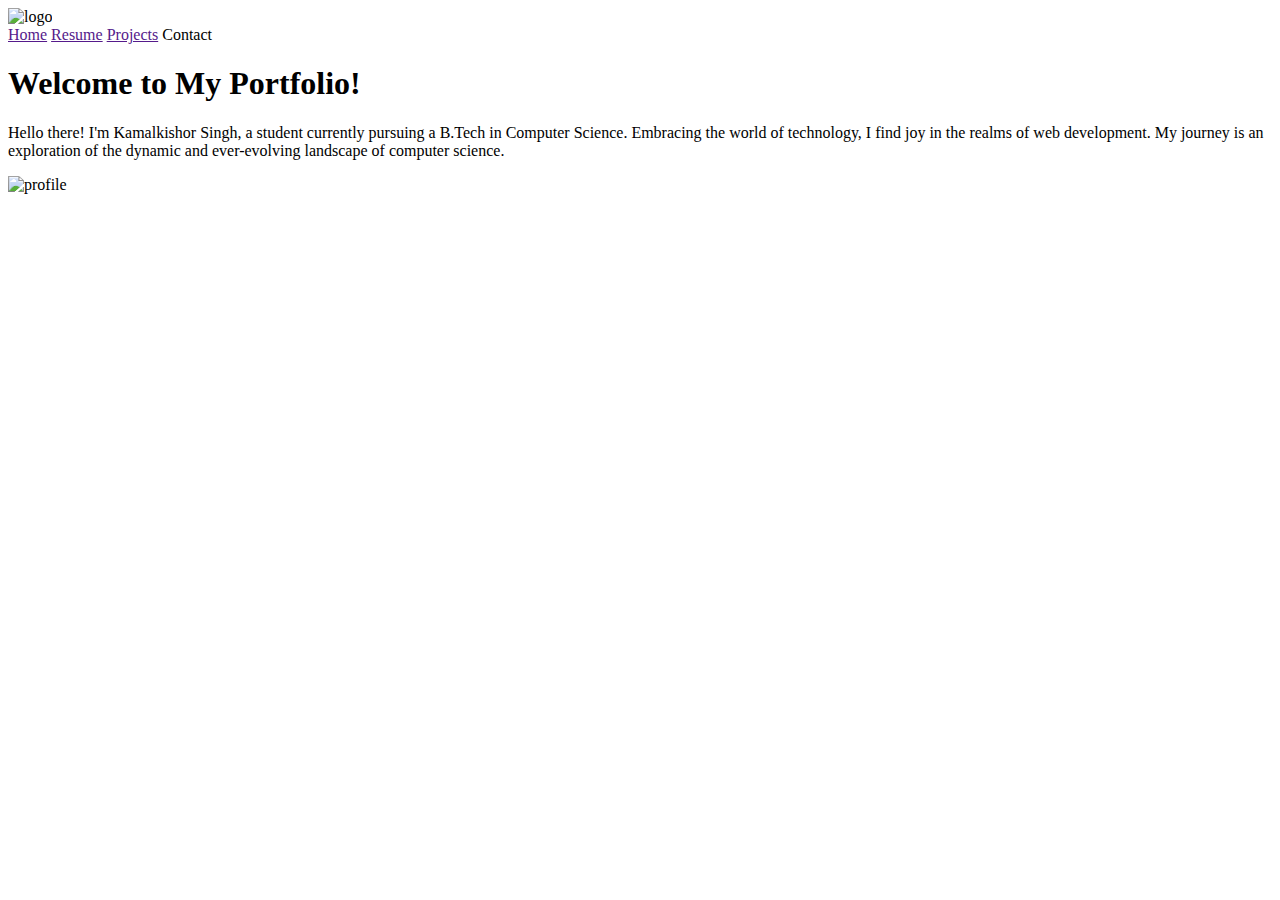
==== index.html @ 9d17fe8c "added index.html" ====
<!DOCTYPE html>
<html lang="en">
<head>
    <meta charset="UTF-8">
    <meta name="viewport" content="width=device-width, initial-scale=1.0">
    <title>Kamalkishor Singh - Portfolio</title>
    <link rel="stylesheet" href="style2.css">
    <link rel="preconnect" href="https://fonts.googleapis.com">
    <link rel="preconnect" href="https://fonts.gstatic.com" crossorigin>
    <link href="https://fonts.googleapis.com/css2?family=Poppins:ital,wght@0,300;1,600&family=Roboto+Slab:wght@300&display=swap" rel="stylesheet">

</head>
<body>
    
    <header>
        <nav>
            <div class="logo"><img src="img/Kishor-logos_transparent.png" alt="logo"></div>
            <div class="nav-right" id="navLinks">
                <a href="" id="index" class="animated-link">Home</a>
                <a href="" class="animated-link" id="resume">Resume</a>
                <a href="" class="animated-link" id="projects">Projects</a>
                <a id="contact">Contact</a>
            </div>
        </nav>
    </header> 
    <main>
        <div class="text">
            <h1>Welcome to My Portfolio!</h1>
            <p>
                Hello there! I'm Kamalkishor Singh, a student currently pursuing a B.Tech in Computer Science. Embracing the world of technology, I find joy in the realms of web development. My journey is an exploration of the dynamic and ever-evolving landscape of computer science.
            </p>
        </div>
        <div class="profile"><img src="img/20230312_171334.jpg" alt="profile"></div> 
    </main>
    <script src="script2.js"></script>
</body>
</html>
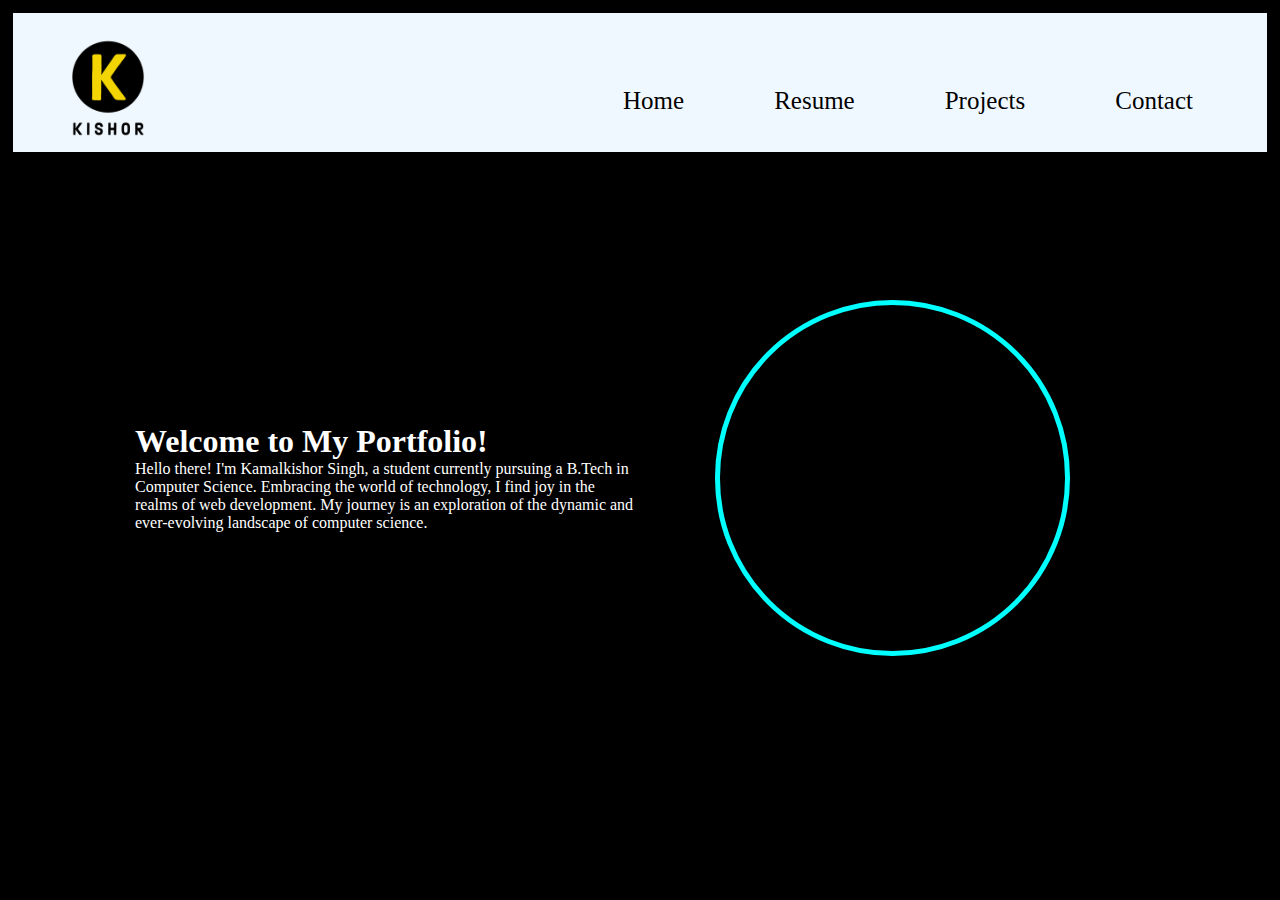
==== commit 8f5f8fa3: "Update index.html" ====
--- a/index.html
+++ b/index.html
@@ -32,6 +32,6 @@
         </div>
         <div class="profile"><img src="img/20230312_171334.jpg" alt="profile"></div> 
     </main>
-    <script src="script2.js"></script>
+    <script src="script.js"></script>
 </body>
 </html>
--- a/style2.css
+++ b/style2.css
@@ -0,0 +1,67 @@
+*{
+    margin: 0;
+    padding: 0;
+}
+body{
+    display: grid;
+    background-color: black;
+    color: white;
+}
+
+nav{
+    background-color: aliceblue;
+    display: grid;
+    grid-template-columns: 1fr 1fr;
+    align-items: center;
+    height: 81px;
+    padding: 29px;
+    margin: 13px;
+}
+
+.nav-right{
+    display: grid;
+    grid-template-columns: 1fr 1fr 1fr 1fr;
+}
+main{
+    display: grid;
+    grid-template-columns: 1fr 1fr;
+    align-items: center;
+    margin: 15vh;
+}
+.logo img {
+    height: 132px;
+    margin-top: -23px;
+}
+.profile img{
+    height: 27vw;
+    width: 27vw;
+    object-fit: cover;
+    border: 5px solid aqua;
+    border-radius: 50%;
+
+}
+.profile{
+    display: flex;
+    justify-content: center;
+}
+a{ 
+    margin: 20px;
+    padding: 25px;
+    text-decoration: none;
+    color: black;
+    font-size: 25px;
+}
+.profile img {
+    transition: transform 0.1s ease; /* Add transition property for smooth animation */
+}
+
+.profile:hover img {
+    transform: scale(1.1); /* Scale the image when the cursor is over it */
+}
+#index{
+    transition: transform 0.3s ease; /* Add transition property for smooth animation */
+}
+
+#index:hover {
+    transform: scale(1.1); /* Scale the link when the cursor is over it */
+}
